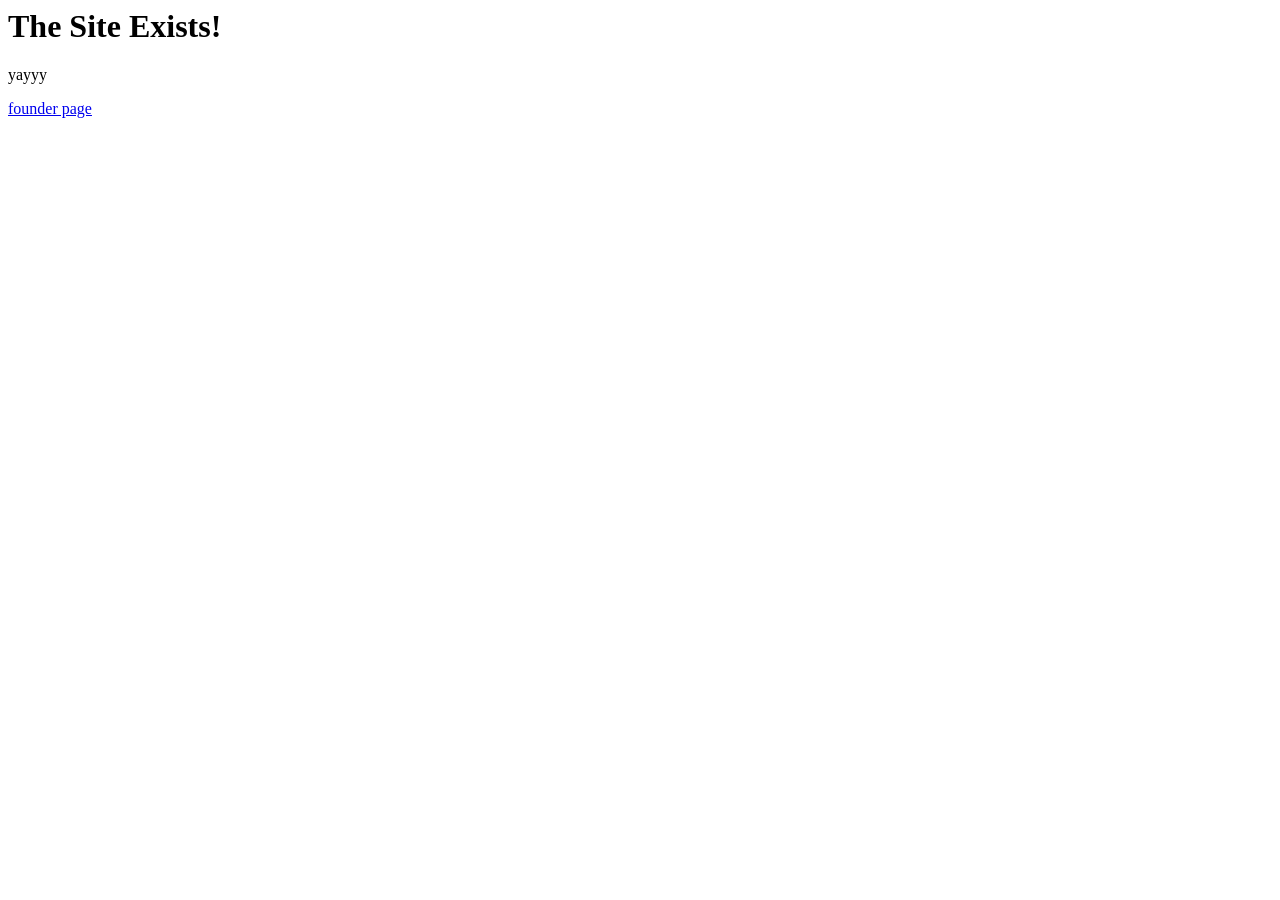
==== site/index.html @ e23bce82 "Update index.html" ====
<html lang="en">
<head>
    <meta charset="UTF-8">
    <meta name="viewport" content="width=device-width, initial-scale=1.0">
    <title>Document</title>
</head>
<body>
    <h1>The Site Exists!</h1>
    <p>yayyy</p>
    <a href="/alignmentindustries/founder.html">founder page</a>
</body>
</html>
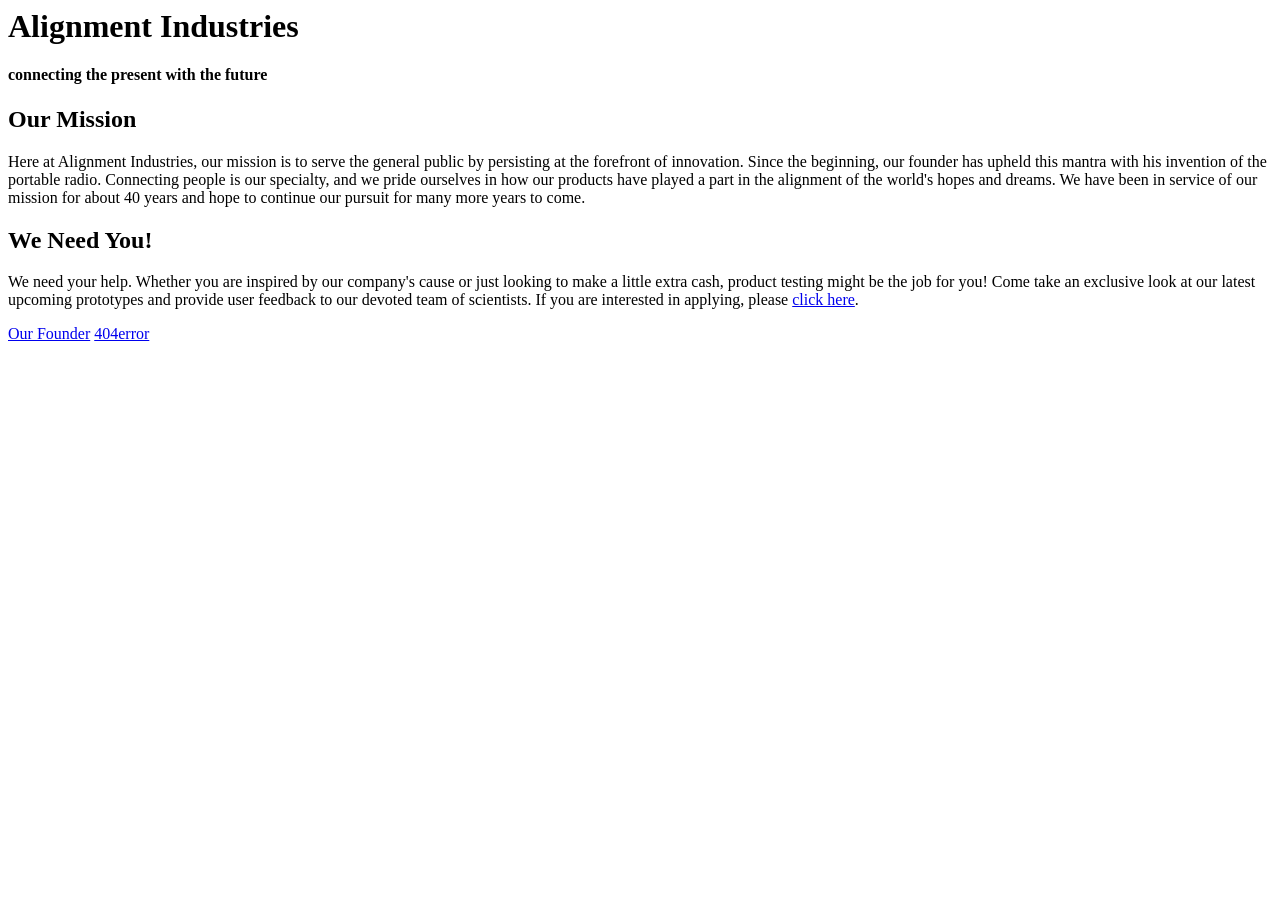
==== commit 299d10f7: "boiler plate info added" ====
--- a/site/index.html
+++ b/site/index.html
@@ -5,8 +5,17 @@
     <title>Document</title>
 </head>
 <body>
-    <h1>The Site Exists!</h1>
-    <p>yayyy</p>
-    <a href="/alignmentindustries/founder.html">founder page</a>
+    <h1>Alignment Industries</h1>
+    <h4>connecting the present with the future</h4>
+
+    <h2>Our Mission</h2>
+    <p>Here at Alignment Industries, our mission is to serve the general public by persisting at the forefront of innovation. Since the beginning, our founder has upheld this mantra with his invention of the portable radio.  Connecting people is our specialty, and we pride ourselves in how our products have played a part in the alignment of the world's hopes and dreams.  We have been in service of our mission for about 40 years and hope to continue our pursuit for many more years to come.</p>
+
+    <h2>We Need You!</h2>
+    <p>We need your help.  Whether you are inspired by our company's cause or just looking to make a little extra cash, product testing might be the job for you!  Come take an exclusive look at our latest upcoming prototypes and provide user feedback to our devoted team of scientists.  If you are interested in applying, please <a href="/sos.html">click here</a>.</p>
+
+    <a href="/founder.html">Our Founder</a>
+    <a href="/missing.html">404error</a>
+    
 </body>
-</html>
+</html>
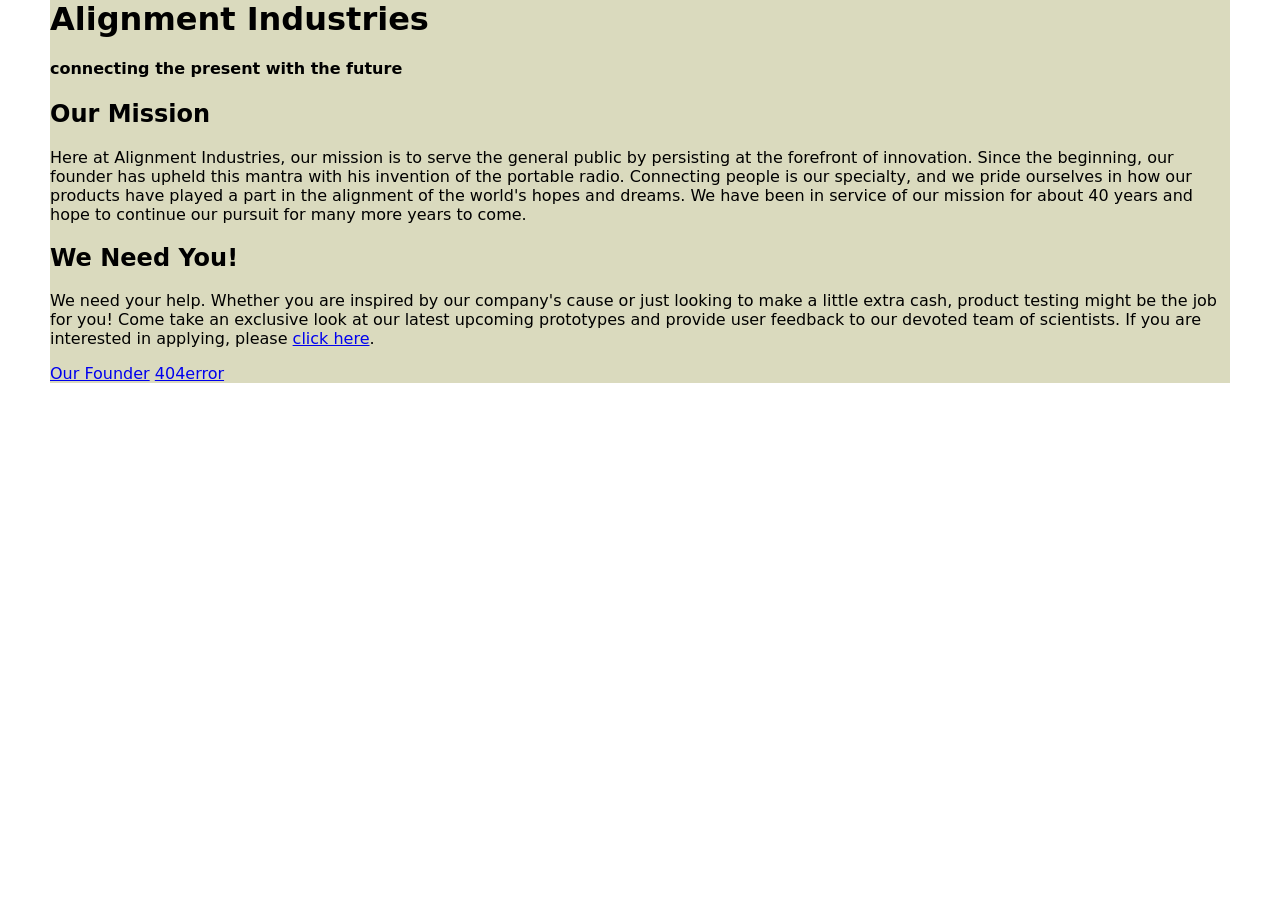
==== commit 3a790150: "adding background image on home page followed this tutorial to remember how to do it --> https://www" ====
--- a/site/index.html
+++ b/site/index.html
@@ -3,19 +3,24 @@
     <meta charset="UTF-8">
     <meta name="viewport" content="width=device-width, initial-scale=1.0">
     <title>Document</title>
+    <link rel="stylesheet" href="style.css">
 </head>
 <body>
-    <h1>Alignment Industries</h1>
-    <h4>connecting the present with the future</h4>
+    <main class="container">
+        <h1>Alignment Industries</h1>
+        <h4>connecting the present with the future</h4>
 
-    <h2>Our Mission</h2>
-    <p>Here at Alignment Industries, our mission is to serve the general public by persisting at the forefront of innovation. Since the beginning, our founder has upheld this mantra with his invention of the portable radio.  Connecting people is our specialty, and we pride ourselves in how our products have played a part in the alignment of the world's hopes and dreams.  We have been in service of our mission for about 40 years and hope to continue our pursuit for many more years to come.</p>
+        <h2>Our Mission</h2>
+        <p>Here at Alignment Industries, our mission is to serve the general public by persisting at the forefront of innovation. Since the beginning, our founder has upheld this mantra with his invention of the portable radio.  Connecting people is our specialty, and we pride ourselves in how our products have played a part in the alignment of the world's hopes and dreams.  We have been in service of our mission for about 40 years and hope to continue our pursuit for many more years to come.</p>
 
-    <h2>We Need You!</h2>
-    <p>We need your help.  Whether you are inspired by our company's cause or just looking to make a little extra cash, product testing might be the job for you!  Come take an exclusive look at our latest upcoming prototypes and provide user feedback to our devoted team of scientists.  If you are interested in applying, please <a href="/sos.html">click here</a>.</p>
+        <h2>We Need You!</h2>
+        <p>We need your help.  Whether you are inspired by our company's cause or just looking to make a little extra cash, product testing might be the job for you!  Come take an exclusive look at our latest upcoming prototypes and provide user feedback to our devoted team of scientists.  If you are interested in applying, please <a href="/sos.html">click here</a>.</p>
 
-    <a href="/founder.html">Our Founder</a>
-    <a href="/missing.html">404error</a>
+        <a href="/founder.html">Our Founder</a>
+        <a href="/missing.html">404error</a>
+    </main>
+
+
     
 </body>
-</html>+</html>
--- a/site/style.css
+++ b/site/style.css
@@ -0,0 +1,24 @@
+body {
+    margin: 0px;
+    padding-right: 50px;
+    padding-left: 50px;
+    font-family: system-ui, -apple-system, BlinkMacSystemFont, 'Segoe UI', Roboto, Oxygen, Ubuntu, Cantarell, 'Open Sans', 'Helvetica Neue', sans-serif;
+    background-image: url("images/pixel_clouds.png");
+}
+
+/* .hero {
+    background-color: #074f57;
+    color: white;
+
+    padding-top: 200px;
+    padding-bottom: 200px;
+} */
+
+.container {
+    /* max-width: 960px; */
+    background-color: #dadabe;
+    /* margin-left: auto;
+    margin-right: auto;
+    padding-left: 1rem;
+    padding-right: 1rem; */
+}
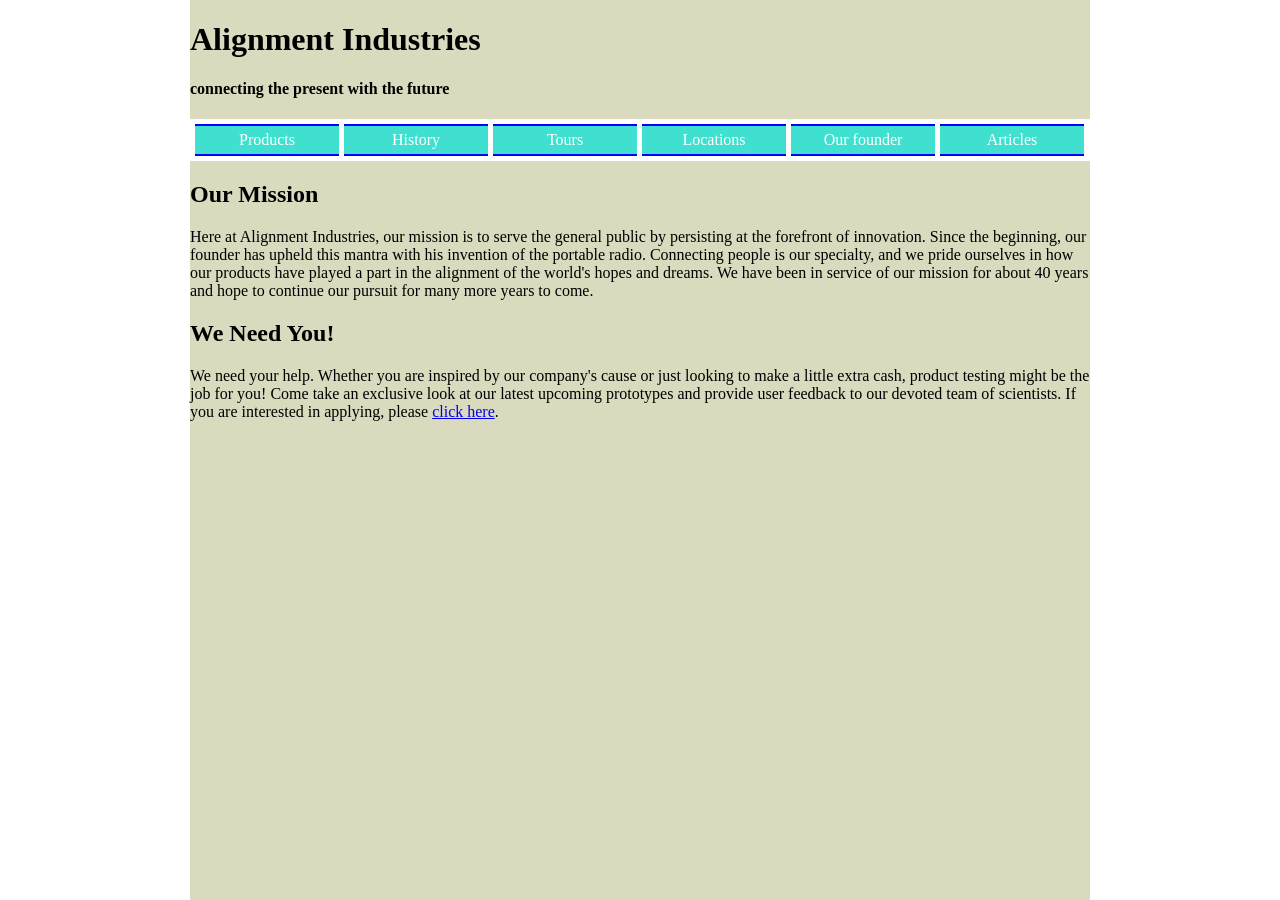
==== commit 14c28eea: "added navbar to homepage" ====
--- a/site/index.html
+++ b/site/index.html
@@ -10,14 +10,25 @@
         <h1>Alignment Industries</h1>
         <h4>connecting the present with the future</h4>
 
+        <nav class="navbar">
+            <ul>
+                <li><a href="/missing.html">Products</a></li>
+                <li><a href="/missing.html">History</a></li>
+                <li><a href="/missing.html">Tours</a></li>
+                <li><a href="/missing.html">Locations</a></li>
+                <li><a href="/founder.html">Our founder</a></li>
+                <li><a href="/missing.html">Articles</a></li>
+            </ul>
+        </nav>
+
         <h2>Our Mission</h2>
         <p>Here at Alignment Industries, our mission is to serve the general public by persisting at the forefront of innovation. Since the beginning, our founder has upheld this mantra with his invention of the portable radio.  Connecting people is our specialty, and we pride ourselves in how our products have played a part in the alignment of the world's hopes and dreams.  We have been in service of our mission for about 40 years and hope to continue our pursuit for many more years to come.</p>
 
         <h2>We Need You!</h2>
         <p>We need your help.  Whether you are inspired by our company's cause or just looking to make a little extra cash, product testing might be the job for you!  Come take an exclusive look at our latest upcoming prototypes and provide user feedback to our devoted team of scientists.  If you are interested in applying, please <a href="/sos.html">click here</a>.</p>
 
-        <a href="/founder.html">Our Founder</a>
-        <a href="/missing.html">404error</a>
+        <!-- <a href="/founder.html">Our Founder</a>
+        <a href="/missing.html">404error</a> -->
     </main>
 
 
--- a/site/style.css
+++ b/site/style.css
@@ -1,9 +1,9 @@
 body {
     margin: 0px;
-    padding-right: 50px;
-    padding-left: 50px;
-    font-family: system-ui, -apple-system, BlinkMacSystemFont, 'Segoe UI', Roboto, Oxygen, Ubuntu, Cantarell, 'Open Sans', 'Helvetica Neue', sans-serif;
-    background-image: url("images/pixel_clouds.png");
+    display: flex;
+    justify-content: center;
+    /* font-family: system-ui, -apple-system, BlinkMacSystemFont, 'Segoe UI', Roboto, Oxygen, Ubuntu, Cantarell, 'Open Sans', 'Helvetica Neue', sans-serif; */
+    background-image: url("../images/pixel_clouds.png");
 }
 
 /* .hero {
@@ -15,10 +15,37 @@
 } */
 
 .container {
-    /* max-width: 960px; */
     background-color: #dadabe;
-    /* margin-left: auto;
-    margin-right: auto;
-    padding-left: 1rem;
-    padding-right: 1rem; */
+    width: 900px;
+}
+
+.navbar ul{
+    list-style-type: none;
+    background-color: white;
+    padding: 5px;
+    margin: 0px;
+    overflow: hidden;
+    display: flex;
+    flex-direction: row;
+    align-items: center;
+    width: 890px;
+    gap: 5px;
+}
+
+.navbar a{
+    color: white;
+    background-color: turquoise;
+    text-decoration: none;
+    border-top: 2px solid blue;
+    border-bottom:2px solid blue;
+    padding-top: 2px;
+    padding-bottom: 2px;
+    width: 134px;
+    padding: 5px;
+    display: block;
+    text-align: center;
+}
+
+.navbar li{
+    float: left;
 }
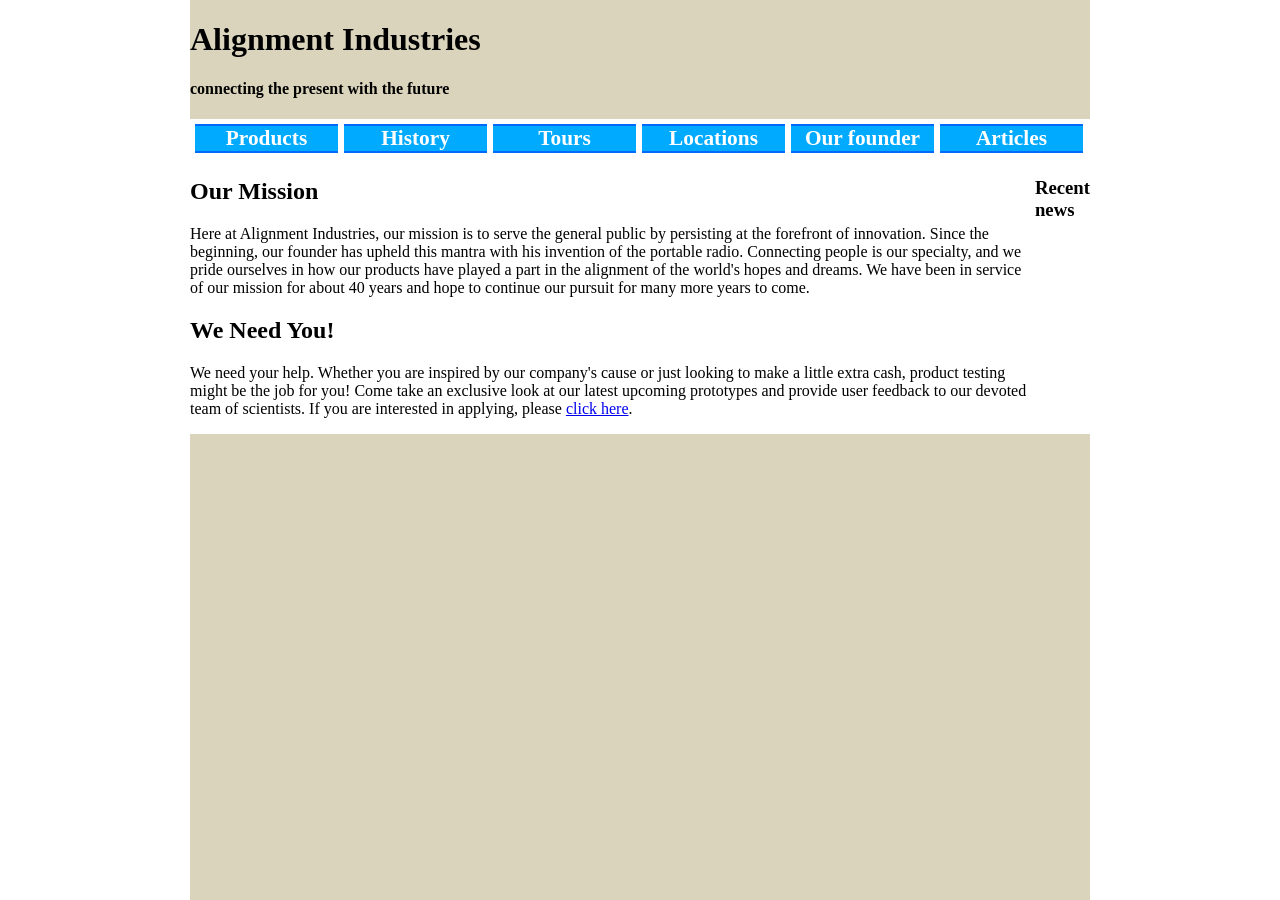
==== commit c4f9805e: "updated navbar stylings" ====
--- a/site/index.html
+++ b/site/index.html
@@ -21,12 +21,25 @@
             </ul>
         </nav>
 
-        <h2>Our Mission</h2>
-        <p>Here at Alignment Industries, our mission is to serve the general public by persisting at the forefront of innovation. Since the beginning, our founder has upheld this mantra with his invention of the portable radio.  Connecting people is our specialty, and we pride ourselves in how our products have played a part in the alignment of the world's hopes and dreams.  We have been in service of our mission for about 40 years and hope to continue our pursuit for many more years to come.</p>
+        <section class="divider">
+            <ul >
+                <li>
+                    <h2>Our Mission</h2>
+                    <p>Here at Alignment Industries, our mission is to serve the general public by persisting at the forefront of innovation. Since the beginning, our founder has upheld this mantra with his invention of the portable radio.  Connecting people is our specialty, and we pride ourselves in how our products have played a part in the alignment of the world's hopes and dreams.  We have been in service of our mission for about 40 years and hope to continue our pursuit for many more years to come.</p>
 
-        <h2>We Need You!</h2>
-        <p>We need your help.  Whether you are inspired by our company's cause or just looking to make a little extra cash, product testing might be the job for you!  Come take an exclusive look at our latest upcoming prototypes and provide user feedback to our devoted team of scientists.  If you are interested in applying, please <a href="/sos.html">click here</a>.</p>
+                    <h2>We Need You!</h2>
+                    <p>We need your help.  Whether you are inspired by our company's cause or just looking to make a little extra cash, product testing might be the job for you!  Come take an exclusive look at our latest upcoming prototypes and provide user feedback to our devoted team of scientists.  If you are interested in applying, please <a href="/sos.html">click here</a>.</p>
+                    
+                </li>
+                <li>
+                    <h3>Recent news</h3>
+                </li>
+            </ul>
+        </section>
+        
 
+        
+        
         <!-- <a href="/founder.html">Our Founder</a>
         <a href="/missing.html">404error</a> -->
     </main>
--- a/site/style.css
+++ b/site/style.css
@@ -1,3 +1,8 @@
+:root {
+    --dark-blue: #006aff;
+    --light-blue: #00aaff;
+}
+
 body {
     margin: 0px;
     display: flex;
@@ -15,7 +20,7 @@
 } */
 
 .container {
-    background-color: #dadabe;
+    background-color: #dad4bc;
     width: 900px;
 }
 
@@ -29,23 +34,36 @@
     flex-direction: row;
     align-items: center;
     width: 890px;
-    gap: 5px;
+    gap: 6px;
 }
 
 .navbar a{
     color: white;
-    background-color: turquoise;
+    background-color: var(--light-blue);
     text-decoration: none;
-    border-top: 2px solid blue;
-    border-bottom:2px solid blue;
-    padding-top: 2px;
-    padding-bottom: 2px;
-    width: 134px;
-    padding: 5px;
+    border-top: 2px solid var(--dark-blue);
+    border-bottom:2px solid var(--dark-blue);
+    padding-top: 0px;
+    padding-bottom: 0px;
+    width: 143px;
+    /* padding: 5px; */
     display: block;
     text-align: center;
+    font-size: 16pt;
+    font-weight: 600;
 }
 
 .navbar li{
     float: left;
+}
+
+.divider ul{
+    list-style-type: none;
+    padding: 0px;
+    margin: 0px;
+    display: flex;
+    flex-direction: row;
+    background-color: white;
+
+
 }
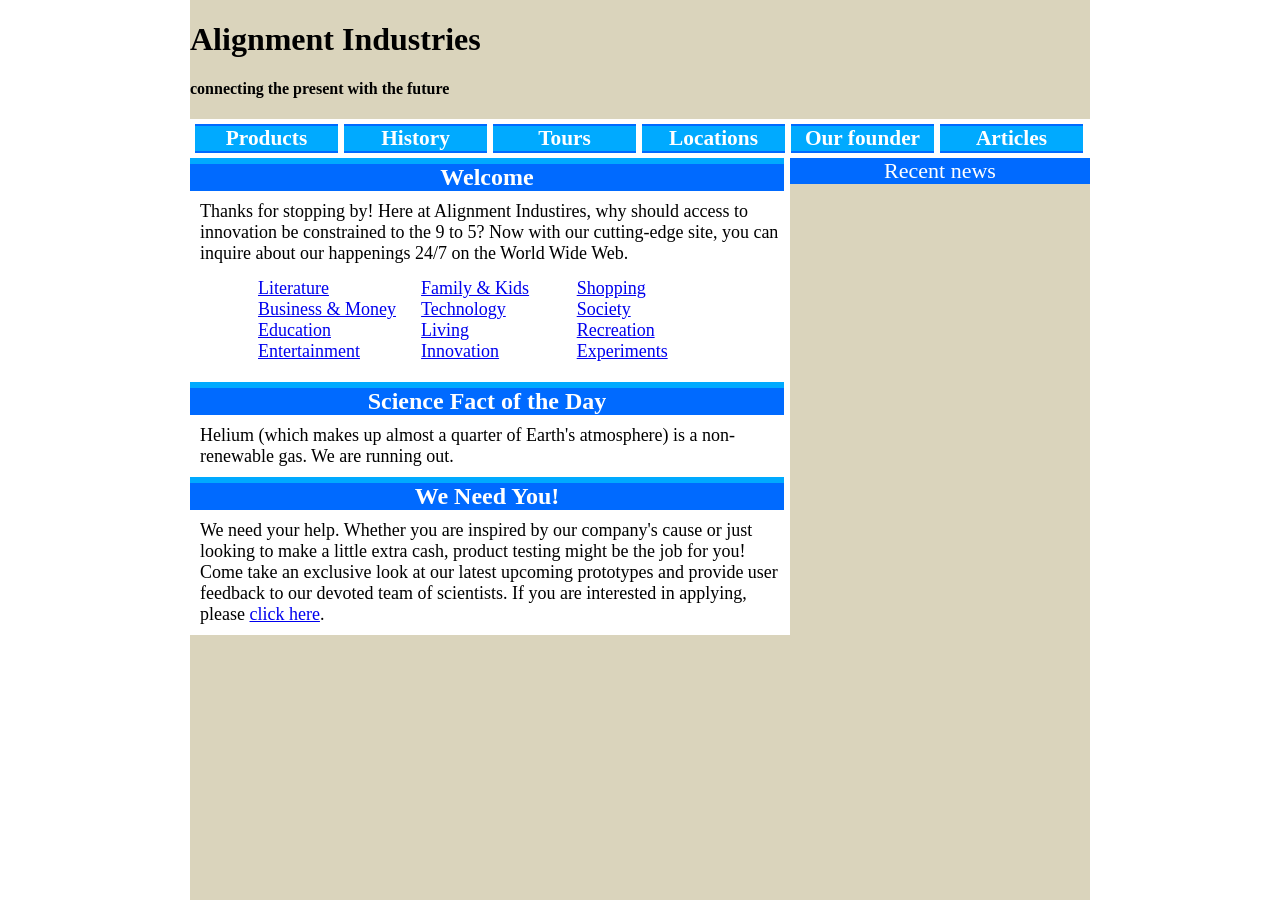
==== commit ab88402b: "more homepage updates" ====
--- a/site/index.html
+++ b/site/index.html
@@ -23,16 +23,47 @@
 
         <section class="divider">
             <ul >
-                <li>
-                    <h2>Our Mission</h2>
-                    <p>Here at Alignment Industries, our mission is to serve the general public by persisting at the forefront of innovation. Since the beginning, our founder has upheld this mantra with his invention of the portable radio.  Connecting people is our specialty, and we pride ourselves in how our products have played a part in the alignment of the world's hopes and dreams.  We have been in service of our mission for about 40 years and hope to continue our pursuit for many more years to come.</p>
+                <li class="divider-big">
+                    <h2 class="title-text">Welcome</h2>
+                    <p class="body-text">Thanks for stopping by!  Here at Alignment Industires, why should access to innovation be constrained to the 9 to 5?  Now with our cutting-edge site, you can inquire about our happenings 24/7 on the World Wide Web.</p>
+                    <section class="link-table">
+                        <table cellspacing="3" width="80%" border="0">
+                            <tbody>
+                                <tr>
+                                    <td align="left" valign="top" width="195">
+                                        <li><a href="/missing.html">Literature</a></li>
+                                        <li><a href="/missing.html">Business & Money</a></li>
+                                        <li><a href="/missing.html">Education</a></li>
+                                        <li><a href="/missing.html">Entertainment</a></li>
+                                    </td>
+                                    <td align="left" valign="top" width="195">
+                                        <li><a href="/missing.html">Family & Kids</a></li>
+                                        <li><a href="/missing.html">Technology</a></li>
+                                        <li><a href="/missing.html">Living</a></li>
+                                        <li><a href="/missing.html">Innovation</a></li>
+                                    </td>
+                                    <td align="left" valign="top" width="195">
+                                        <li><a href="/missing.html">Shopping</a></li>
+                                        <li><a href="/missing.html">Society</a></li>
+                                        <li><a href="/missing.html">Recreation</a></li>
+                                        <li><a href="/missing.html">Experiments</a></li>
+                                    </td>
+                                </tr>
+                                
+                            </tbody>
+                        </table>
+                    </section>
+                    <p></p>
 
-                    <h2>We Need You!</h2>
-                    <p>We need your help.  Whether you are inspired by our company's cause or just looking to make a little extra cash, product testing might be the job for you!  Come take an exclusive look at our latest upcoming prototypes and provide user feedback to our devoted team of scientists.  If you are interested in applying, please <a href="/sos.html">click here</a>.</p>
+                    <h2 class="title-text">Science Fact of the Day</h2>
+                    <p class="body-text">Helium (which makes up almost a quarter of Earth's atmosphere) is a non-renewable gas.  We are running out.</p>
+
+                    <h2 class="title-text">We Need You!</h2>
+                    <p class="body-text">We need your help.  Whether you are inspired by our company's cause or just looking to make a little extra cash, product testing might be the job for you!  Come take an exclusive look at our latest upcoming prototypes and provide user feedback to our devoted team of scientists.  If you are interested in applying, please <a href="/sos.html">click here</a>.</p>
                     
                 </li>
-                <li>
-                    <h3>Recent news</h3>
+                <li class="divider-small">
+                    <h3 class="subtitle-text">Recent news</h3>
                 </li>
             </ul>
         </section>
--- a/site/style.css
+++ b/site/style.css
@@ -1,6 +1,7 @@
 :root {
     --dark-blue: #006aff;
     --light-blue: #00aaff;
+    --beige: #dad4bc;
 }
 
 body {
@@ -11,16 +12,8 @@
     background-image: url("../images/pixel_clouds.png");
 }
 
-/* .hero {
-    background-color: #074f57;
-    color: white;
-
-    padding-top: 200px;
-    padding-bottom: 200px;
-} */
-
 .container {
-    background-color: #dad4bc;
+    background-color: var(--beige);
     width: 900px;
 }
 
@@ -64,6 +57,48 @@
     display: flex;
     flex-direction: row;
     background-color: white;
+}
 
+.divider-small{
+    flex: 1;
+    background-color: var(--beige);
+}
 
+.divider-big{
+    flex: 2;
+}
+
+.link-table{
+    display: flex;
+    justify-content: center;
+}
+
+.link-table a{
+    margin: 4px;
+    font-size: 18px;
+}
+
+.title-text{
+    background-color: var(--dark-blue);
+    color: white;
+    text-align: center;
+    margin-right: 6px;
+    margin-top: 0px;
+    margin-bottom: 0px;
+    border-top:6px solid var(--light-blue);
+}
+
+.subtitle-text{
+    background-color: var(--dark-blue);
+    color: white;
+    text-align: center;
+    margin: 0px;
+    font-size: 22px;
+    font-weight: 500;
+
+}
+
+.body-text{
+    margin: 10px;
+    font-size: 18px;
 }
